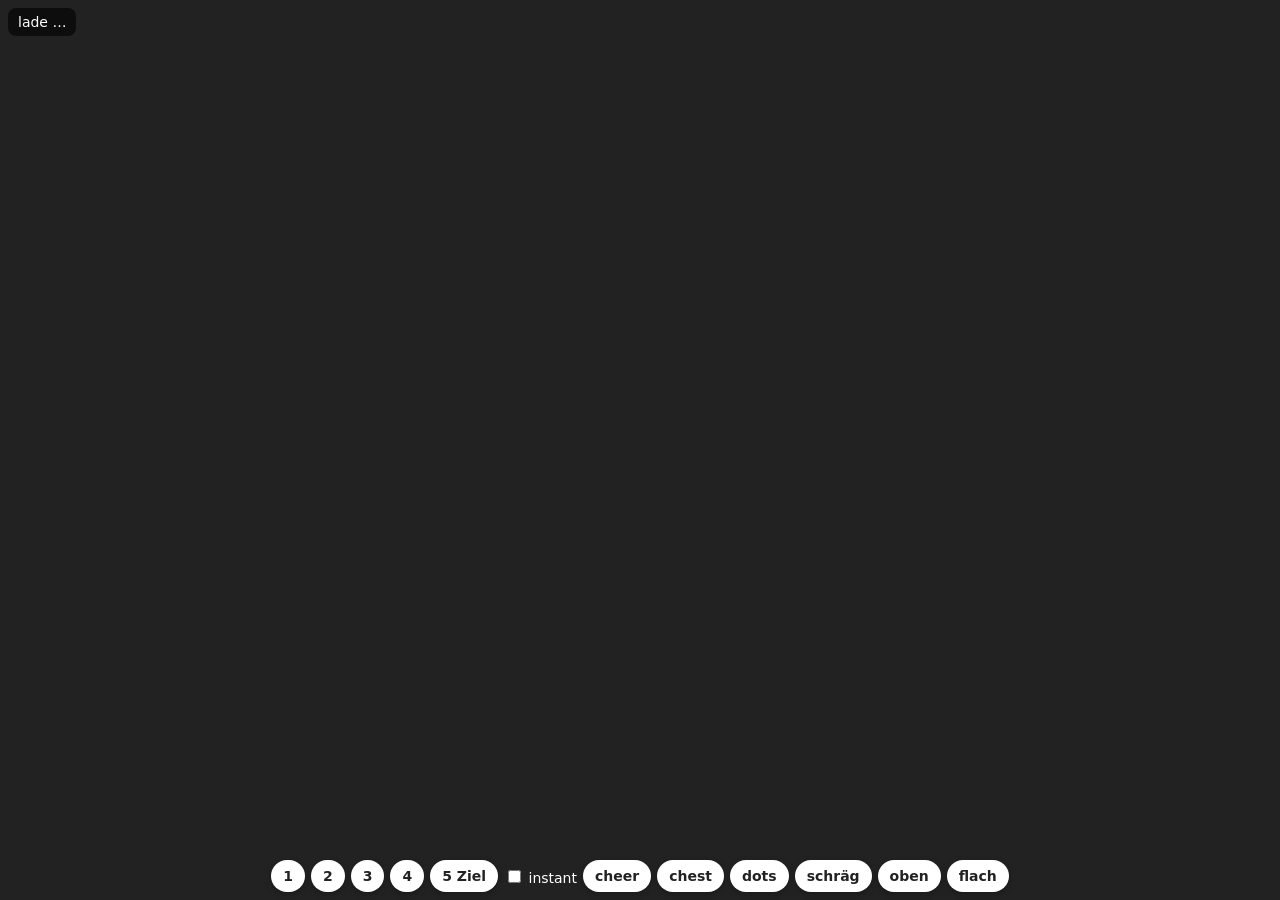
==== dev/ar-sim.html @ f33db537 "Deploy Co-Authored-By: Claude Haiku 5.5 <noreply@anthropic.com>" ====
<!doctype html>
<html lang="de">
<head>
<meta charset="utf-8">
<meta name="viewport" content="width=device-width, initial-scale=1">
<title>AR-Simulation (ohne Kamera)</title>
<script src="https://aframe.io/releases/1.5.0/aframe.min.js"></script>
<style>
  body { margin: 0; font: 14px system-ui, sans-serif; background: #222; }
  #ui { position: fixed; left: 8px; right: 8px; bottom: 8px; z-index: 10; display: flex; flex-wrap: wrap; gap: 6px; justify-content: center; }
  #ui button { font: 600 14px system-ui; padding: 8px 12px; border: 0; border-radius: 18px; background: #fff; color: #222; box-shadow: 0 2px 6px #0004; }
  #ui label { color: #fff; align-self: center; }
  #log { position: fixed; top: 8px; left: 8px; z-index: 10; color: #fff; background: #0009; padding: 6px 10px; border-radius: 8px; white-space: pre; }
</style>
</head>
<body>
<!-- Brett liegt flach (Zielebene x/y → Welt x/−z), Kamera schaut schräg von oben: wie MindAR, nur ohne Tracking. -->
<a-scene embedded style="position:fixed;inset:0" light="defaultLightsEnabled: false" background="color: #3a2a1c" vr-mode-ui="enabled: false">
  <a-entity id="cam" camera="fov: 50" position="0 0.62 0.68" rotation="-42 0 0" look-controls="enabled: false" wasd-controls="enabled: false"></a-entity>
  <a-entity id="target" rotation="-90 0 0">
    <a-plane id="img" width="1" height="1" material="shader: flat"></a-plane>
  </a-entity>
</a-scene>
<div id="log">lade …</div>
<div id="ui">
  <button data-w="0">1</button><button data-w="1">2</button><button data-w="2">3</button><button data-w="3">4</button><button data-w="4">5 Ziel</button>
  <label><input type="checkbox" id="instant"> instant</label>
  <button id="cheer">cheer</button><button id="chest">chest</button><button id="dots">dots</button>
  <button data-v="schraeg">schräg</button><button data-v="oben">oben</button><button data-v="flach">flach</button>
</div>
<script type="module">
  import { buildBoard } from '../js/ar.js';
  import { STATIONS, FINALE, DOTS } from '../js/content.js';
  const q = new URLSearchParams(location.search);
  const src = q.get('img') === 'board' ? '../assets/board.jpg' : '../assets/target.jpg';
  const sceneEl = document.querySelector('a-scene');
  const log = (t) => (document.querySelector('#log').textContent = t);
  if (!sceneEl.hasLoaded) await new Promise((r) => sceneEl.addEventListener('loaded', r, { once: true }));
  const img = new Image(); img.src = src; await img.decode();
  const aspect = img.naturalHeight / img.naturalWidth;
  document.querySelector('#img').setAttribute('height', aspect);
  document.querySelector('#img').setAttribute('material', 'src', src);
  const stage = await buildBoard({ sceneEl, anchor: document.querySelector('#target').object3D, aspect, debug: q.get('debug') === '1' });
  window.stage = stage;
  const STOPS = [...STATIONS.map((s) => s.pos), FINALE.pos];
  let cur = -1, dot = -1;
  stage.onDotTap((c) => log('Tipp: ' + c));
  log('bereit – ' + src);
  document.querySelectorAll('[data-w]').forEach((b) => (b.onclick = async () => {
    const i = +b.dataset.w, t0 = performance.now();
    log(`walkTo(${i}) läuft …`);
    await stage.walkTo(i, { instant: document.querySelector('#instant').checked });
    cur = i;
    log(`walkTo(${i}) fertig nach ${((performance.now() - t0) / 1000).toFixed(1)} s → Feld ${STOPS[i]}`);
  }));
  document.querySelector('#cheer').onclick = () => stage.cheer();
  document.querySelector('#chest').onclick = () => stage.showChest(...STOPS[Math.max(0, cur)]);
  document.querySelector('#dots').onclick = () => {
    dot = dot >= 3 ? -1 : dot + 1;
    stage.highlightDot(dot < 0 ? null : DOTS[dot].color);
    log('highlightDot(' + (dot < 0 ? 'null' : DOTS[dot].color) + ')');
  };
  const VIEWS = { schraeg: ['0 0.62 0.68', '-42 0 0'], oben: ['0 1.2 0', '-90 0 0'], flach: ['0 0.12 0.75', '-8 0 0'] };
  document.querySelectorAll('[data-v]').forEach((b) => (b.onclick = () => {
    const [p, r] = VIEWS[b.dataset.v];
    document.querySelector('#cam').setAttribute('position', p);
    document.querySelector('#cam').setAttribute('rotation', r);
  }));
  if (q.get('view')) document.querySelector(`[data-v="${q.get('view')}"]`).click();
</script>
</body>
</html>
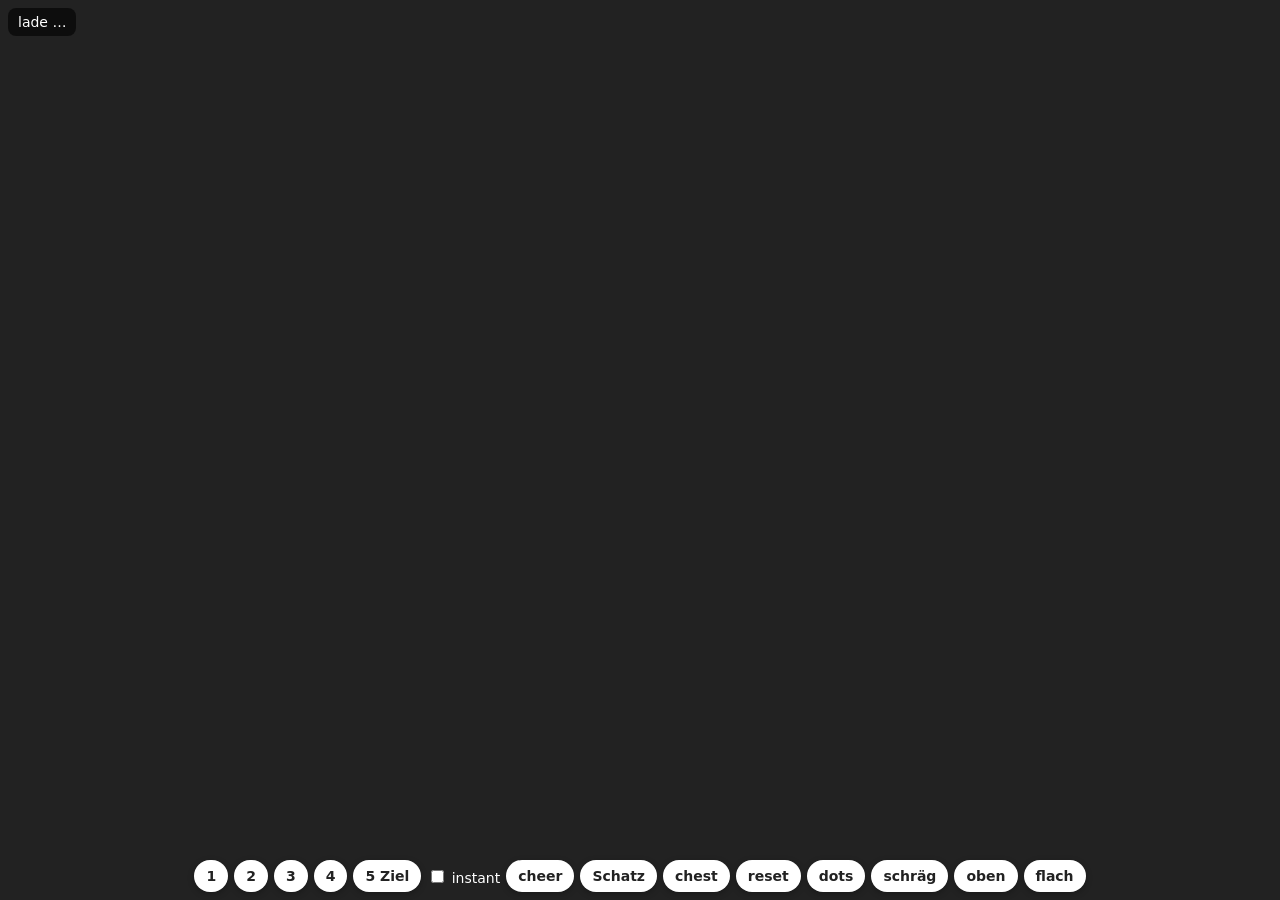
==== commit 70afeb62: "Deploy Co-Authored-By: Claude Haiku 5.5 <noreply@anthropic.com>" ====
--- a/dev/ar-sim.html
+++ b/dev/ar-sim.html
@@ -25,7 +25,7 @@
 <div id="ui">
   <button data-w="0">1</button><button data-w="1">2</button><button data-w="2">3</button><button data-w="3">4</button><button data-w="4">5 Ziel</button>
   <label><input type="checkbox" id="instant"> instant</label>
-  <button id="cheer">cheer</button><button id="chest">chest</button><button id="dots">dots</button>
+  <button id="cheer">cheer</button><button id="card">Schatz</button><button id="chest">chest</button><button id="reset">reset</button><button id="dots">dots</button>
   <button data-v="schraeg">schräg</button><button data-v="oben">oben</button><button data-v="flach">flach</button>
 </div>
 <script type="module">
@@ -54,6 +54,15 @@
     log(`walkTo(${i}) fertig nach ${((performance.now() - t0) / 1000).toFixed(1)} s → Feld ${STOPS[i]}`);
   }));
   document.querySelector('#cheer').onclick = () => stage.cheer();
+  const THEMES = ['weihnachtsmarkt', 'kino', 'dinner', 'spieleabend', 'flitterwochen'];
+  document.querySelector('#card').onclick = async () => {
+    const i = Math.max(0, cur), t0 = performance.now();
+    log(`showCard(${STOPS[i]}) – Schatz antippen …`);
+    const r = await stage.showCard(...STOPS[i], { icon: `../assets/ui/icon-${THEMES[i]}.png`, theme: THEMES[i] });
+    log(`Icon angetippt nach ${((performance.now() - t0) / 1000).toFixed(1)} s` + (r ? ` – Rechteck ${Math.round(r.x)},${Math.round(r.y)} ${Math.round(r.width)}px` : ''));
+    setTimeout(() => stage.hideCard(), 600);
+  };
+  document.querySelector('#reset').onclick = () => { stage.reset(); cur = -1; log('reset – Paar auf Start (7,7)'); };
   document.querySelector('#chest').onclick = () => stage.showChest(...STOPS[Math.max(0, cur)]);
   document.querySelector('#dots').onclick = () => {
     dot = dot >= 3 ? -1 : dot + 1;
@@ -63,10 +72,12 @@
   const VIEWS = { schraeg: ['0 0.62 0.68', '-42 0 0'], oben: ['0 1.2 0', '-90 0 0'], flach: ['0 0.12 0.75', '-8 0 0'] };
   document.querySelectorAll('[data-v]').forEach((b) => (b.onclick = () => {
     const [p, r] = VIEWS[b.dataset.v];
-    document.querySelector('#cam').setAttribute('position', p);
+    const k = Math.max(1, (innerHeight / innerWidth) * 1.3);   // Hochformat: Kamera zurückziehen, damit das Brett passt
+    const [x, y, z] = p.split(' ').map((n) => n * k);
+    document.querySelector('#cam').setAttribute('position', { x, y, z });
     document.querySelector('#cam').setAttribute('rotation', r);
   }));
-  if (q.get('view')) document.querySelector(`[data-v="${q.get('view')}"]`).click();
+  document.querySelector(`[data-v="${q.get('view') || 'schraeg'}"]`).click();
 </script>
 </body>
 </html>
